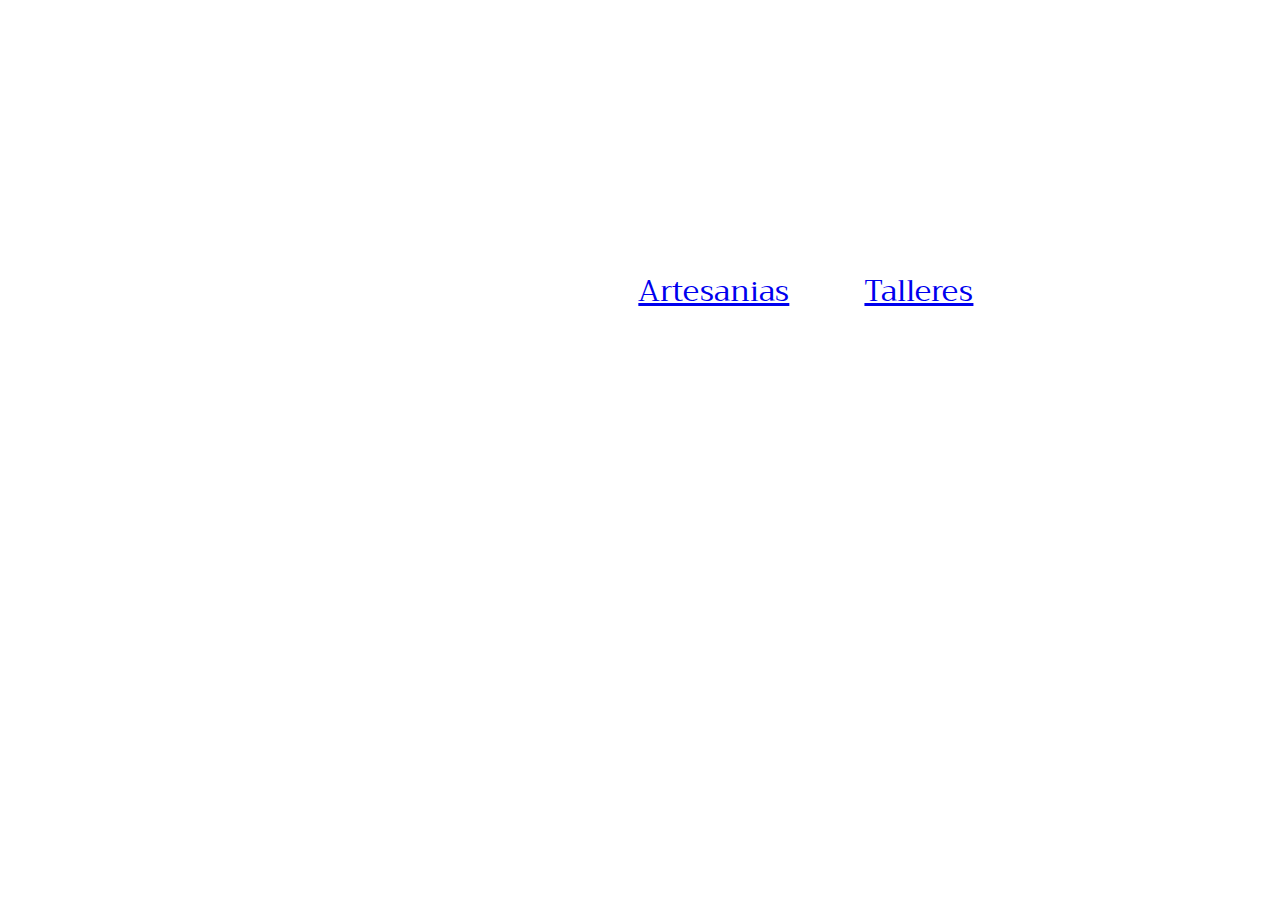
==== index.html @ c6679f38 "Agrega pagina de inicio" ====
<!DOCTYPE html>
<html lang="en">
<head>
    <meta charset="UTF-8">
    <meta http-equiv="X-UA-Compatible" content="IE=edge">
    <meta name="viewport" content="width=device-width, initial-scale=1.0">
    <title>Document</title>
    <link rel="stylesheet" href="../css/style.css">
    <!-- STYLES LIBRARY -->
    <link href="https://cdn.jsdelivr.net/npm/bootstrap@5.1.3/dist/css/bootstrap.min.css" rel="stylesheet" integrity="sha384-1BmE4kWBq78iYhFldvKuhfTAU6auU8tT94WrHftjDbrCEXSU1oBoqyl2QvZ6jIW3" crossorigin="anonymous">   
    <link rel="stylesheet" href="https://fonts.googleapis.com/css?family=Trirong">

</head>
<body>
    <header>
        <div class="menu">
            <div class="logo display-2 text-muted">  
                ARTESANIAS Y TALLERES
            </div>
            <div class="buttons">
                <a id="artesanias" class="btn btn-outline-warning" href="html/publicaciones.html">Artesanias</a>
                <a id="talleres" class="btn btn-outline-success" href="#">Talleres</a>
            </div>
        </div>
    </header>
</body>
</html>
---- css/style.css ----
body{
    background-image: url("https://image.freepik.com/foto-gratis/viejo-fondo-negro-textura-grunge-papel-tapiz-oscuro-pizarra-pizarra-hormigon_1258-48224.jpg") ;
    background-size: cover;
    background-attachment: fixed;
    background-repeat: no-repeat;
    text-align: center;
    color: white;
}

.img-posts{
    height: 50%;
}

.menu {
    padding: 5%;
    margin-left: 15%;
    margin-top: 10%;
}

.logo {
    font-family: "Trirong", serif;
}

.buttons {
    padding: 5%;
    margin-left: 15%;
}

#artesanias {
    margin: 5%;
    font-size: 30px;
    border-radius: 5px;
    font-family: "Trirong", serif;
}

#talleres {
    margin: 5%;
    font-size: 30px;
    border-radius: 5px;
    font-family: "Trirong", serif;
}
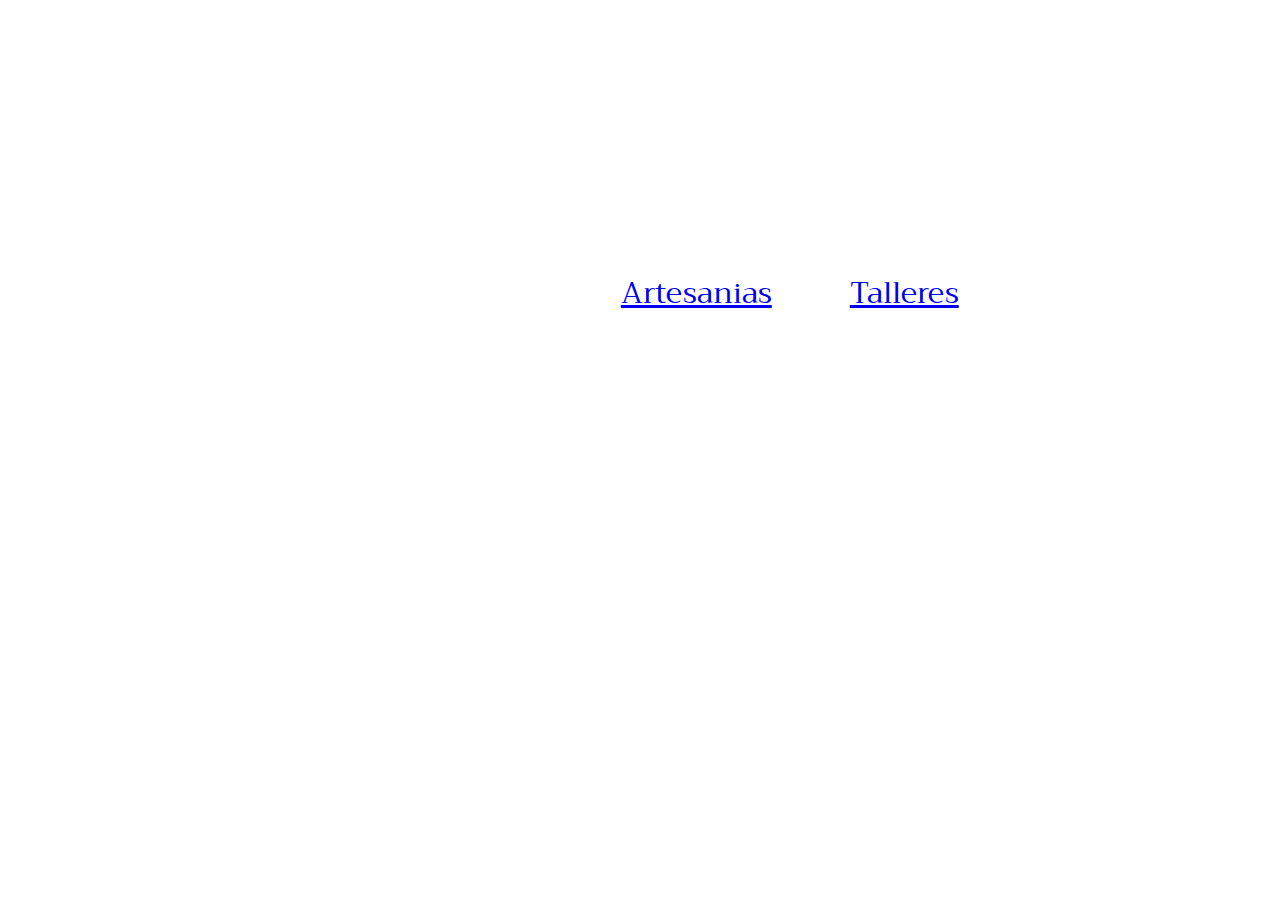
==== commit a84f226e: "Agregado pantalla de inicio y mapa con talleres" ====
--- a/index.html
+++ b/index.html
@@ -18,8 +18,8 @@
                 ARTESANIAS Y TALLERES
             </div>
             <div class="buttons">
-                <a id="artesanias" class="btn btn-outline-warning" href="html/publicaciones.html">Artesanias</a>
-                <a id="talleres" class="btn btn-outline-success" href="#">Talleres</a>
+                <a id="artesanias" class="btn btn-outline-warning" href="../html/articles.html">Artesanias</a>
+                <a id="talleres" class="btn btn-outline-success" href="../html/map.html">Talleres</a>
             </div>
         </div>
     </header>
--- a/css/style.css
+++ b/css/style.css
@@ -13,7 +13,7 @@
 
 .menu {
     padding: 5%;
-    margin-left: 15%;
+    margin-left: 12%;
     margin-top: 10%;
 }
 
@@ -38,4 +38,54 @@
     font-size: 30px;
     border-radius: 5px;
     font-family: "Trirong", serif;
+}
+
+.map-title {
+    font-family: "Trirong", serif;
+    margin-left: 37%;
+    margin-top: 2%;
+    color: #cccccc;
+}
+
+.layout {
+    width: 65%;
+    height: 65%;
+    margin-left: 0%;
+    margin-top: 0%;
+    left: 12%;
+    top: 15%;
+    position: absolute;
+    display: block;
+}
+
+#mapid{
+    background: #cccccc;
+    position: absolute;
+    top: 0px;
+    right: 0px;
+    bottom: 0px;
+    left: 0px;
+    width: 100%;
+    height: 100%;
+    margin-left: 15%;
+    border-radius: 0px 7px 7px 0px;
+  }
+
+  .talleres-list {
+      position: absolute;
+      top: 0px;
+      right: 0px;
+      bottom: 0px;
+      left: 0px;
+      width: 15%;
+      height: 100%;
+      background-color: #cccccc;
+      border-radius: 7px 0px 0px 7px;
+  }
+
+.registrar {
+    position: absolute;
+    display: block;
+    bottom: 10%;
+    left: 45%;
 }